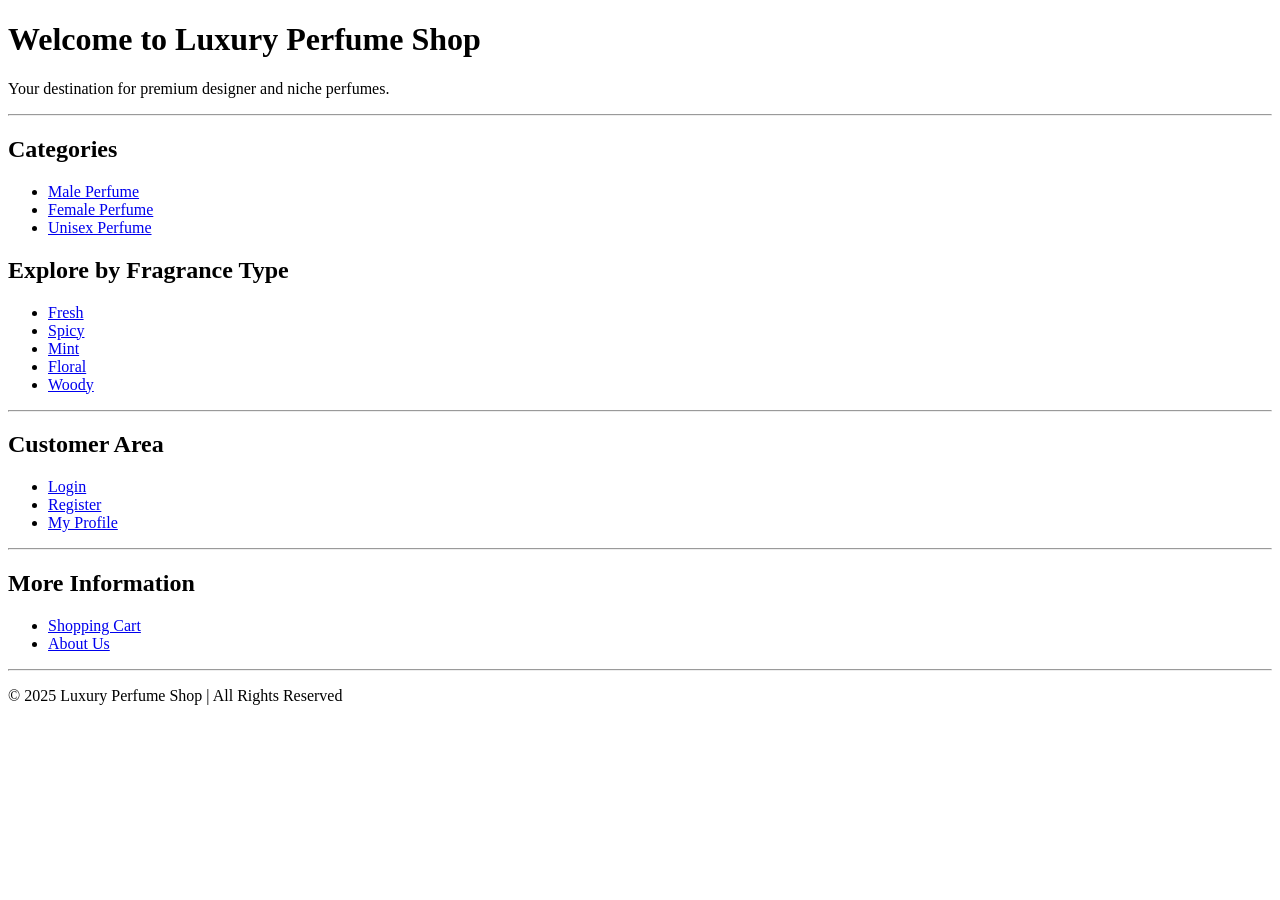
==== Commercial-Website/index.html @ 22031bb0 "index update" ====
<!DOCTYPE html>
<html>
<head>
    <title>Luxury Perfume Shop</title>
</head>
<body>

<!-- Main Heading -->
<h1>Welcome to Luxury Perfume Shop</h1>

<p>Your destination for premium designer and niche perfumes.</p>

<hr>

<!-- Main Menu -->
<h2>Categories</h2>
<ul>
    <li><a href="maleList.html">Male Perfume</a></li>
    <li><a href="femaleList.html">Female Perfume</a></li>
    <li><a href="unisexList.html">Unisex Perfume</a></li>
</ul>

<!-- Subcategories -->
<h2>Explore by Fragrance Type</h2>
<ul>
    <li><a href="freshList.html">Fresh</a></li>
    <li><a href="spicyList.html">Spicy</a></li>
    <li><a href="mintList.html">Mint</a></li>
    <li><a href="floralList.html">Floral</a></li>
    <li><a href="woodyList.html">Woody</a></li>
</ul>

<hr>

<!-- Customer Area -->
<h2>Customer Area</h2>
<ul>
    <li><a href="login.html">Login</a></li>
    <li><a href="registration.html">Register</a></li>
    <li><a href="customer.html">My Profile</a></li>
</ul>

<hr>

<!-- Other Links -->
<h2>More Information</h2>
<ul>
    <li><a href="shoppingCart.html">Shopping Cart</a></li>
    <li><a href="about.html">About Us</a></li>
</ul>

<hr>

<!-- Footer -->
<p>© 2025 Luxury Perfume Shop | All Rights Reserved</p>

</body>
</html>
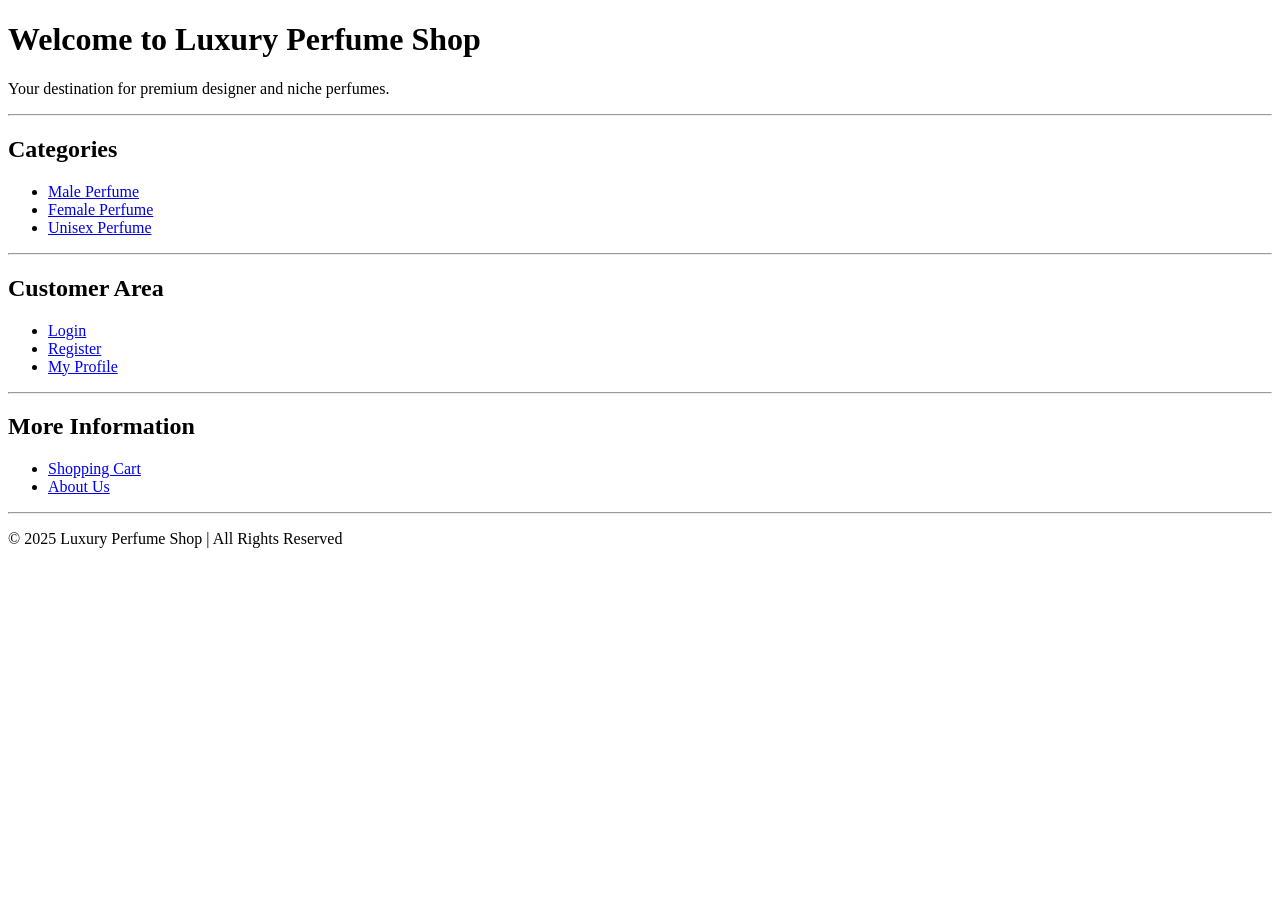
==== commit 5ae4dcdb: "login update" ====
--- a/Commercial-Website/index.html
+++ b/Commercial-Website/index.html
@@ -18,16 +18,6 @@
     <li><a href="maleList.html">Male Perfume</a></li>
     <li><a href="femaleList.html">Female Perfume</a></li>
     <li><a href="unisexList.html">Unisex Perfume</a></li>
-</ul>
-
-<!-- Subcategories -->
-<h2>Explore by Fragrance Type</h2>
-<ul>
-    <li><a href="freshList.html">Fresh</a></li>
-    <li><a href="spicyList.html">Spicy</a></li>
-    <li><a href="mintList.html">Mint</a></li>
-    <li><a href="floralList.html">Floral</a></li>
-    <li><a href="woodyList.html">Woody</a></li>
 </ul>
 
 <hr>
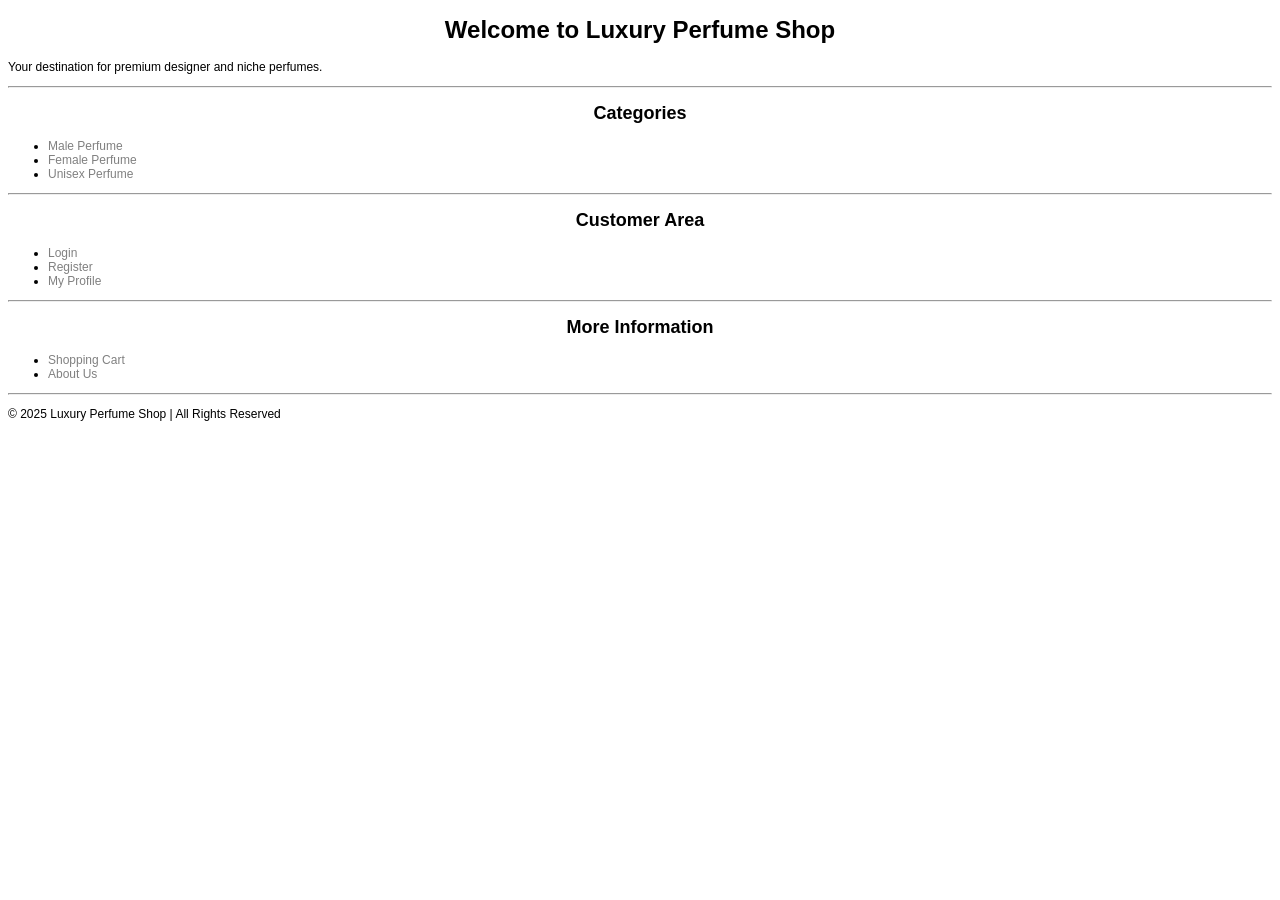
==== commit 3d1c1cc1: "css file is added to all other html files. more styling is left on css" ====
--- a/Commercial-Website/index.html
+++ b/Commercial-Website/index.html
@@ -1,6 +1,7 @@
 <!DOCTYPE html>
 <html>
 <head>
+    <link rel="stylesheet" href="mystyle.css">
     <title>Luxury Perfume Shop</title>
 </head>
 <body>
--- a/Commercial-Website/mystyle.css
+++ b/Commercial-Website/mystyle.css
@@ -0,0 +1,53 @@
+/* setting global font and font size*/
+
+body {
+    font-family: Helvetica, sans-serif;
+    font-size: 12px;
+    text-align: center;
+    background-color: rgb(255, 255, 255);
+}
+/* paragraph, headings*/
+p {
+    text-align: left;
+}
+ul {
+    text-align: left;
+}
+/*table */
+th {
+    background-color: lightgray;
+}
+/* links default style and hover chnages */
+a {
+    color: grey;
+    text-decoration: none;
+}
+a:hover {
+    color: rgb(0, 0, 0);
+    text-decoration: underline;
+}
+
+
+.products {
+  display: grid;
+  grid-template-columns: repeat(auto-fit, minmax(220px, 1fr));
+  gap: 20px;
+  padding: 20px;
+}
+.card {
+  background: white;
+  border-radius: 5px;
+  padding: 15px;
+  box-shadow: 0 4px 10px rgba(0,0,0,0.1);
+  text-align: center;
+  transition: 0.3s;
+}
+.card img {
+  width: 100%;
+  height: 200px;
+  object-fit: cover;
+  border-radius: 5px;
+}
+.card:hover {
+  transform: translateY(-5px);
+}
